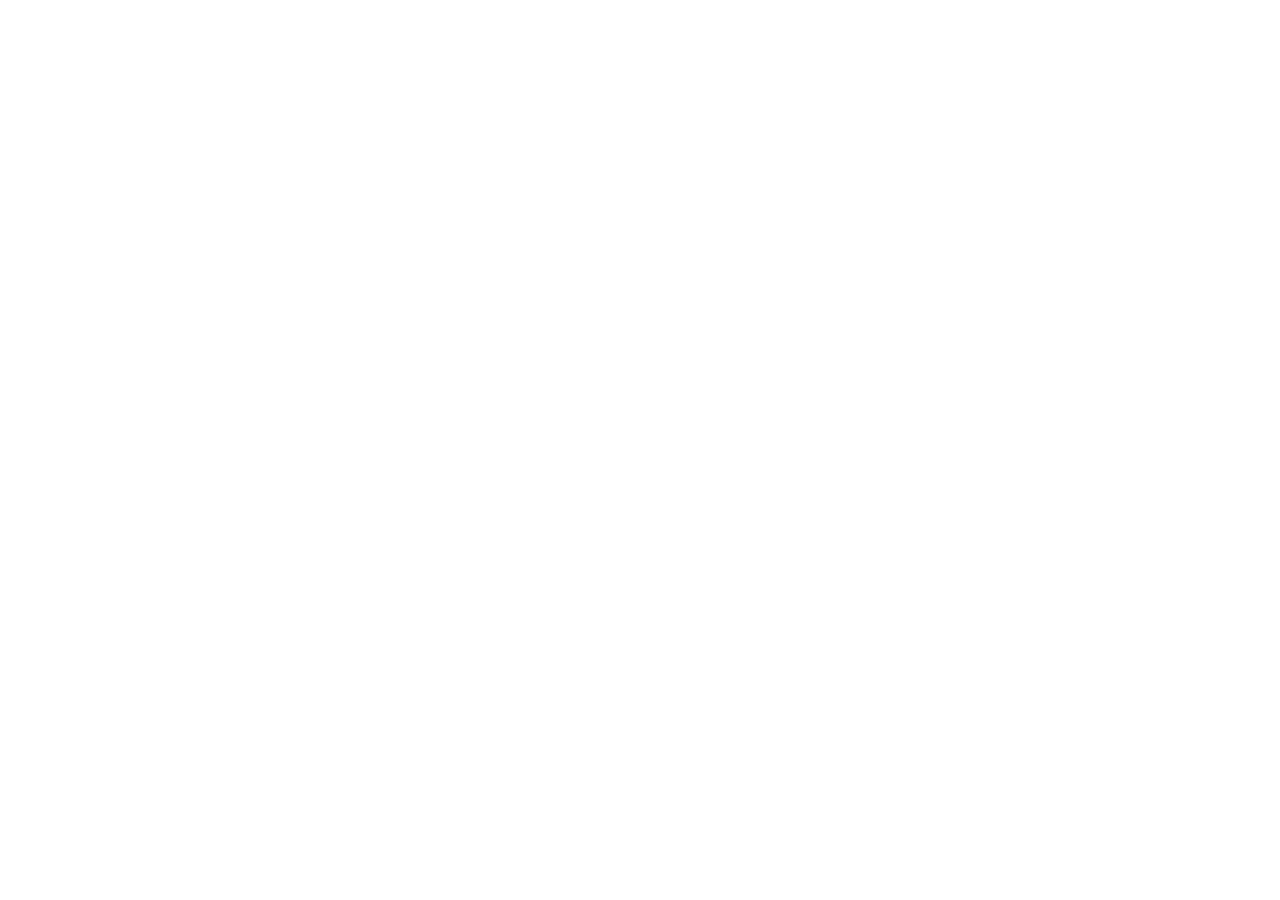
==== simulasi/virtualLaboratoriumBiologi.html @ e493710c "first deploy" ====
<!DOCTYPE html>
<!--
	NOTES:
	1. All tokens are represented by '$' sign in the template.
	2. You can write your code only wherever mentioned.
	3. All occurrences of existing tokens will be replaced by their appropriate values.
	4. Blank lines will be removed automatically.
	5. Remove unnecessary comments before creating your template.
-->
<html>
<head>
<meta charset="UTF-8">
<meta name="authoring-tool" content="Adobe_Animate_CC">
<title>virtualLaboratoriumBiologi</title>
<!-- write your code here -->
<script src="https://code.createjs.com/1.0.0/createjs.min.js"></script>
<script src="virtualLaboratoriumBiologi.js?1750590922982"></script>
<script>
var canvas, stage, exportRoot, anim_container, dom_overlay_container, fnStartAnimation;
function init() {
	canvas = document.getElementById("canvas");
	anim_container = document.getElementById("animation_container");
	dom_overlay_container = document.getElementById("dom_overlay_container");
	var comp=AdobeAn.getComposition("26D6453F173B704A8B03C89F8AAA595C");
	var lib=comp.getLibrary();
	var loader = new createjs.LoadQueue(false);
	loader.addEventListener("fileload", function(evt){handleFileLoad(evt,comp)});
	loader.addEventListener("complete", function(evt){handleComplete(evt,comp)});
	var lib=comp.getLibrary();
	loader.loadManifest(lib.properties.manifest);
}
function handleFileLoad(evt, comp) {
	var images=comp.getImages();	
	if (evt && (evt.item.type == "image")) { images[evt.item.id] = evt.result; }	
}
function handleComplete(evt,comp) {
	//This function is always called, irrespective of the content. You can use the variable "stage" after it is created in token create_stage.
	var lib=comp.getLibrary();
	var ss=comp.getSpriteSheet();
	var queue = evt.target;
	var ssMetadata = lib.ssMetadata;
	for(i=0; i<ssMetadata.length; i++) {
		ss[ssMetadata[i].name] = new createjs.SpriteSheet( {"images": [queue.getResult(ssMetadata[i].name)], "frames": ssMetadata[i].frames} )
	}
	exportRoot = new lib.RECOVER_RECOVER_RECOVER_RECOVER_Untitled1_2025621191621_HTML5Canvas();
	stage = new lib.Stage(canvas);
	stage.enableMouseOver();	
	//Registers the "tick" event listener.
	fnStartAnimation = function() {
		stage.addChild(exportRoot);
		createjs.Ticker.framerate = lib.properties.fps;
		createjs.Ticker.addEventListener("tick", stage);
	}	    
	//Code to support hidpi screens and responsive scaling.
	AdobeAn.makeResponsive(false,'both',false,1,[canvas,anim_container,dom_overlay_container]);	
	AdobeAn.compositionLoaded(lib.properties.id);
	fnStartAnimation();
}
</script>
<!-- write your code here -->
</head>
<body onload="init();" style="margin:0px;">
	<div id="animation_container" style="background-color:rgba(255, 255, 255, 1.00); width:800px; height:480px">
		<canvas id="canvas" width="800" height="480" style="position: absolute; display: block; background-color:rgba(255, 255, 255, 1.00);"></canvas>
		<div id="dom_overlay_container" style="pointer-events:none; overflow:hidden; width:800px; height:480px; position: absolute; left: 0px; top: 0px; display: block;">
		</div>
	</div>
</body>
</html>
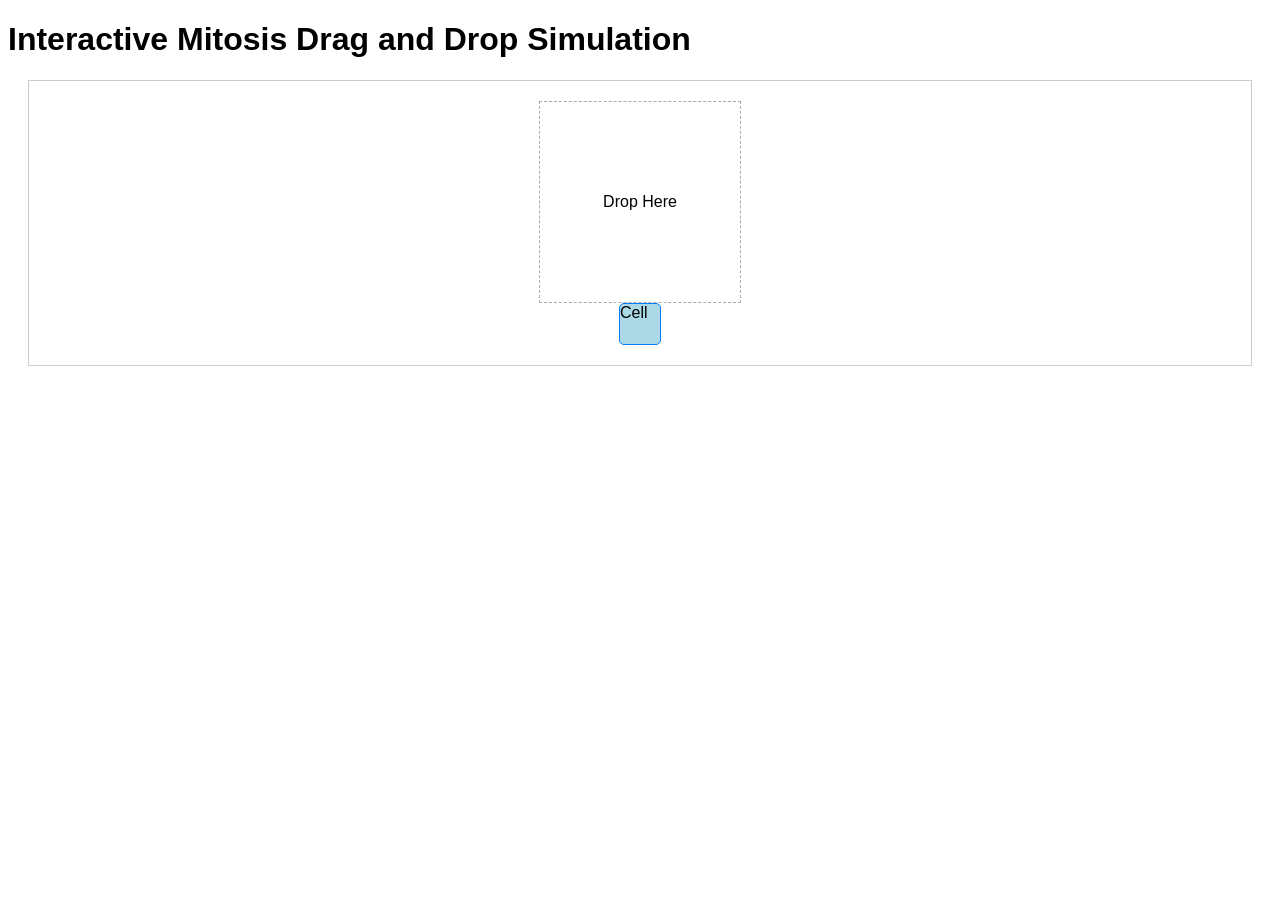
==== commit 6ee625bb: "Update virtualLaboratoriumBiologi.html to include an interactive drag and drop mitosis simulation" ====
--- a/simulasi/virtualLaboratoriumBiologi.html
+++ b/simulasi/virtualLaboratoriumBiologi.html
@@ -1,69 +1,36 @@
 <!DOCTYPE html>
-<!--
-	NOTES:
-	1. All tokens are represented by '$' sign in the template.
-	2. You can write your code only wherever mentioned.
-	3. All occurrences of existing tokens will be replaced by their appropriate values.
-	4. Blank lines will be removed automatically.
-	5. Remove unnecessary comments before creating your template.
--->
-<html>
+<html lang="en">
 <head>
-<meta charset="UTF-8">
-<meta name="authoring-tool" content="Adobe_Animate_CC">
-<title>virtualLaboratoriumBiologi</title>
-<!-- write your code here -->
-<script src="https://code.createjs.com/1.0.0/createjs.min.js"></script>
-<script src="virtualLaboratoriumBiologi.js?1750590922982"></script>
-<script>
-var canvas, stage, exportRoot, anim_container, dom_overlay_container, fnStartAnimation;
-function init() {
-	canvas = document.getElementById("canvas");
-	anim_container = document.getElementById("animation_container");
-	dom_overlay_container = document.getElementById("dom_overlay_container");
-	var comp=AdobeAn.getComposition("26D6453F173B704A8B03C89F8AAA595C");
-	var lib=comp.getLibrary();
-	var loader = new createjs.LoadQueue(false);
-	loader.addEventListener("fileload", function(evt){handleFileLoad(evt,comp)});
-	loader.addEventListener("complete", function(evt){handleComplete(evt,comp)});
-	var lib=comp.getLibrary();
-	loader.loadManifest(lib.properties.manifest);
-}
-function handleFileLoad(evt, comp) {
-	var images=comp.getImages();	
-	if (evt && (evt.item.type == "image")) { images[evt.item.id] = evt.result; }	
-}
-function handleComplete(evt,comp) {
-	//This function is always called, irrespective of the content. You can use the variable "stage" after it is created in token create_stage.
-	var lib=comp.getLibrary();
-	var ss=comp.getSpriteSheet();
-	var queue = evt.target;
-	var ssMetadata = lib.ssMetadata;
-	for(i=0; i<ssMetadata.length; i++) {
-		ss[ssMetadata[i].name] = new createjs.SpriteSheet( {"images": [queue.getResult(ssMetadata[i].name)], "frames": ssMetadata[i].frames} )
-	}
-	exportRoot = new lib.RECOVER_RECOVER_RECOVER_RECOVER_Untitled1_2025621191621_HTML5Canvas();
-	stage = new lib.Stage(canvas);
-	stage.enableMouseOver();	
-	//Registers the "tick" event listener.
-	fnStartAnimation = function() {
-		stage.addChild(exportRoot);
-		createjs.Ticker.framerate = lib.properties.fps;
-		createjs.Ticker.addEventListener("tick", stage);
-	}	    
-	//Code to support hidpi screens and responsive scaling.
-	AdobeAn.makeResponsive(false,'both',false,1,[canvas,anim_container,dom_overlay_container]);	
-	AdobeAn.compositionLoaded(lib.properties.id);
-	fnStartAnimation();
-}
-</script>
-<!-- write your code here -->
+    <meta charset="UTF-8">
+    <meta name="viewport" content="width=device-width, initial-scale=1.0">
+    <title>Mitosis Simulation</title>
+    <style>
+        body { font-family: Arial, sans-serif; }
+        #simulation { border: 1px solid #ccc; padding: 20px; margin: 20px; display: flex; flex-direction: column; align-items: center; }
+        .dropzone { width: 200px; height: 200px; border: 1px dashed #aaa; display: flex; justify-content: center; align-items: center; position: relative; }
+        .draggable { width: 40px; height: 40px; background-color: lightblue; border: 1px solid #007BFF; border-radius: 5px; cursor: move; }
+    </style>
 </head>
-<body onload="init();" style="margin:0px;">
-	<div id="animation_container" style="background-color:rgba(255, 255, 255, 1.00); width:800px; height:480px">
-		<canvas id="canvas" width="800" height="480" style="position: absolute; display: block; background-color:rgba(255, 255, 255, 1.00);"></canvas>
-		<div id="dom_overlay_container" style="pointer-events:none; overflow:hidden; width:800px; height:480px; position: absolute; left: 0px; top: 0px; display: block;">
-		</div>
-	</div>
+<body>
+    <h1>Interactive Mitosis Drag and Drop Simulation</h1>
+    <div id="simulation">
+        <div class="dropzone" ondrop="drop(event)" ondragover="allowDrop(event)">
+            Drop Here
+        </div>
+        <div class="draggable" draggable="true" ondragstart="drag(event)">Cell</div>
+    </div>
+    <script>
+        function allowDrop(event) {
+            event.preventDefault();
+        }
+        function drag(event) {
+            event.dataTransfer.setData("text", event.target.id);
+        }
+        function drop(event) {
+            event.preventDefault();
+            var data = event.dataTransfer.getData("text");
+            event.target.appendChild(document.getElementById(data));
+        }
+    </script>
 </body>
-</html>+</html>
